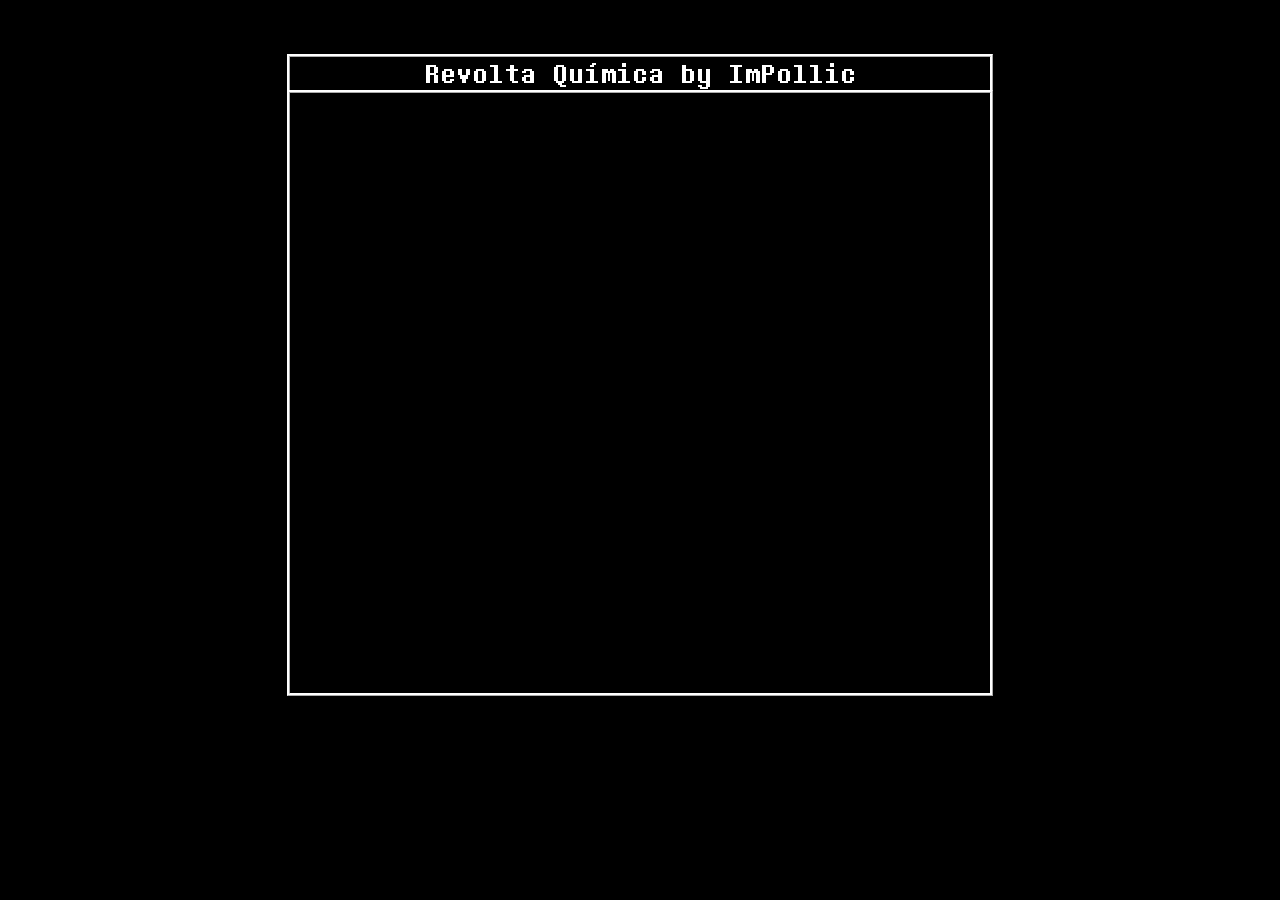
==== jogo.html @ c68a274b "Add files via upload" ====
<!DOCTYPE html>
<html lang="pt-br">
  <head>
    <meta charset="utf-8" />
    <meta name="viewport" content="width=device-width, initial-scale=1.0">

    <title>Revolta Química</title>

    <link rel="stylesheet" type="text/css" href="./style.css">
    <link rel="icon" href="./Sprites/logo2.ico">

    <script src="./libraries/p5.min.js"></script>
    <script src="./libraries/p5.sound.min.js"></script>
  </head>

  <body>
    <!--<button>Carregar</button>-->

    <div class="JOGO" id="jogo">

      <div class="title">
        <div class="lado" id="lado"></div>
        <div class="exit" id="botaosair" onclick="sairJogo();">✖</div>
      </div>
      <div class="container">
        <div class="ladoVertical" id="ladoEsq"></div>
        <div class="container-canvas" id="container-canvas">
          <div class="acima" id="personagem-atacar-animacao"></div>
        </div>
        <div class="ladoVertical" id="ladoDir"></div>
      </div>
      
      

      
    </div>
    
    <p id="estadoCarregamento">Carregando Revolta Química...</p>
    
    <script src="./Arquivos/Antecede.js"></script>
    <script src="./Arquivos/Classes.js"></script>
    <script src="./Arquivos/Paginas.js"></script>
    <script src="./Arquivos/Ataques.js"></script>   
    <script src="./Arquivos/Descarga.js"></script>   
    <script src="./Arquivos/Estequiometria.js"></script>   
    <script src="./Arquivos/Controle.js"></script>
    <script src="./Arquivos/Funcoes.js"></script>
    <script src="./Arquivos/Principal.js"></script>
    
  </body>
</html>
---- style.css ----
@font-face {
  font-family: "undertale";
  src: url('./Fonte/determination-mono-web-font/DeterminationMonoWebRegular-Z5oq.ttf');
  /*   
  ./Fonte/determination-mono-web-font/DeterminationSansWebRegular-369X.ttf*/
}

* {
  user-select: none;
}

html, body {
  margin: 0;
  padding: 0;
  display: flex;
  justify-content: center;
  align-items: center;
  flex-direction: column;
  height: 100vh;
  width: 100vw;
  background-color: black;
  cursor: url('./Sprites/cursor.png') 0 0, auto;
  overflow: hidden;
}

body {
  background-image: url('https://img.itch.zone/aW1hZ2UvMTY1NDczNS85NzM2MDc2LmdpZg==/original/Mfb8Aa.gif');
  background-repeat: no-repeat;
  background-size: cover;
  image-rendering: pixelated;
}
canvas {
  display: block;
  transition: 1s;
}
#jogo {
  font-family: undertale;
  color: white;
  font-size: 2rem;
  animation: 5s fadeIn ease-in-out;
}
.lado {
  background-color: rgb(0, 0, 0);
  width: 700px;/*665px*/
  border: 3px ridge white;
  border-bottom: none;
  color: white;
  font-family: undertale;
  font-size: 1.8rem;
  text-align: center;
}
.ladoVertical {
  background-color: black; 
  width: 50px;
  height: 600px;
}
.container {
  display: flex;
  border: 3px ridge white;
}
.title {
  display: flex;
}
.exit {
  background-color: rgb(156, 43, 43);
  width: 30px;
  height: 30px;
  border-right: 3px ridge white;
  border-top: 3px ridge white;
  color: white;
  font-size: 1.5rem;
  display: flex;
  justify-content: center;
  align-items: center;
  transition: 0.2s;

  display: none;
}
.exit:hover {
  background-color: rgb(209, 43, 43);
  transition: 0.2s;
}
#estadoCarregamento {
  position: absolute;
  animation: 5s reversefadeIn ease-in-out;
  font-family: undertale;
  color: white;
  font-size: 3rem;
  z-index: 100;
}
@keyframes fadeIn {
  from {
    opacity: 0;
  }  
  80% {
    opacity: 0;
  }
  to {
    opacity: 1;
  }
}
@keyframes reversefadeIn {
  from {
    opacity: 1;
  }  
  80% {
    opacity: 1;
  }
  to {
    opacity: 0;
  }
}
#container-canvas {
  overflow: hidden;
  position: relative;
}
.acima {
  width: 600px;
  height: 600px;
  position: absolute;
  display: none;
  background-repeat: no-repeat;
  background-position: center;
  background-size: cover;
  image-rendering: pixelated;
  filter: brightness(1.5);
  z-index: 100;
}

@keyframes animacaoLuta {
  from {
    transform: translateY(600px);
    opacity: 0.4;

  }
  50% {
    opacity: 0.4;
  }
  to {
    transform: translateY(-300px);
    opacity: 0;
  }
}

.botoes {
  
  width: 690px;
  height: 50px;
  display: flex;
  align-items: center;
  justify-content:center;
  border: 3px ridge white;
  border-top: none;

  padding: 5px;

}
.botao {
  height: 50px;
  width: 50px;
  font-size: 1.5rem;
  text-align: center;
  color: white;
  background-color: black;
  border: 2px solid rgba(255, 255, 255, 0.2);
  margin: 2.5px;


  flex-grow: 1;
  transition: 0.1s;
  cursor: url('./Sprites/cursor2.png') 0 0, auto;
}
.botao:hover {
  border: 2px solid rgba(255, 255, 255, 0.8);
  transition: 0.1s;
}
#lado {
  font-size: 2rem;
  
}
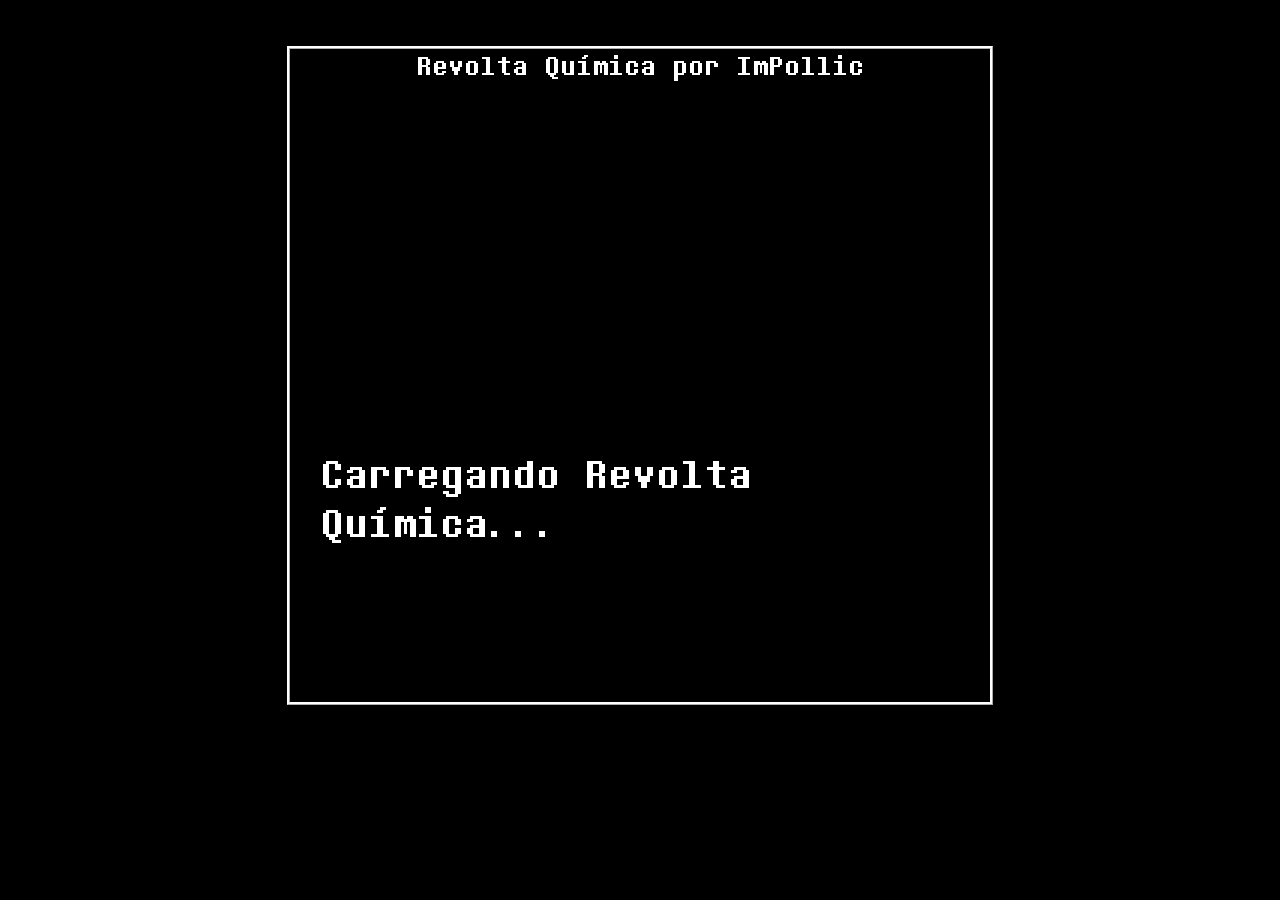
==== commit 81add759: "feat: lazy music loading" ====
--- a/jogo.html
+++ b/jogo.html
@@ -14,10 +14,7 @@
   </head>
 
   <body>
-    <!--<button>Carregar</button>-->
-
     <div class="JOGO" id="jogo">
-
       <div class="title">
         <div class="lado" id="lado"></div>
         <div class="exit" id="botaosair" onclick="sairJogo();">✖</div>
@@ -29,15 +26,12 @@
         </div>
         <div class="ladoVertical" id="ladoDir"></div>
       </div>
-      
-      
-
-      
     </div>
-    
     <p id="estadoCarregamento">Carregando Revolta Química...</p>
     
     <script src="./Arquivos/Antecede.js"></script>
+    <script src="./Arquivos/core/cache.js"></script>
+    <script src="./Arquivos/core/musicManager.js"></script>
     <script src="./Arquivos/Classes.js"></script>
     <script src="./Arquivos/Paginas.js"></script>
     <script src="./Arquivos/Ataques.js"></script>   
--- a/style.css
+++ b/style.css
@@ -24,20 +24,19 @@
 }
 
 body {
-  background-image: url('https://img.itch.zone/aW1hZ2UvMTY1NDczNS85NzM2MDc2LmdpZg==/original/Mfb8Aa.gif');
+  background-color: black;
   background-repeat: no-repeat;
   background-size: cover;
   image-rendering: pixelated;
 }
 canvas {
   display: block;
-  transition: 1s;
 }
 #jogo {
   font-family: undertale;
   color: white;
   font-size: 2rem;
-  animation: 5s fadeIn ease-in-out;
+  animation: 0.2s fadeIn ease-in-out;
 }
 .lado {
   background-color: rgb(0, 0, 0);
@@ -57,6 +56,9 @@
 .container {
   display: flex;
   border: 3px ridge white;
+  border-top: none;
+  padding-top: 10px;
+  padding-bottom: 10px;
 }
 .title {
   display: flex;
@@ -81,12 +83,16 @@
   transition: 0.2s;
 }
 #estadoCarregamento {
-  position: absolute;
-  animation: 5s reversefadeIn ease-in-out;
+  position: fixed;
+  top: 50%;
+  left: 50%;
+  transform: translate(-50%, -50%);
   font-family: undertale;
   color: white;
   font-size: 3rem;
   z-index: 100;
+  pointer-events: none;
+  transition: opacity 0.3s ease-out;
 }
 @keyframes fadeIn {
   from {
